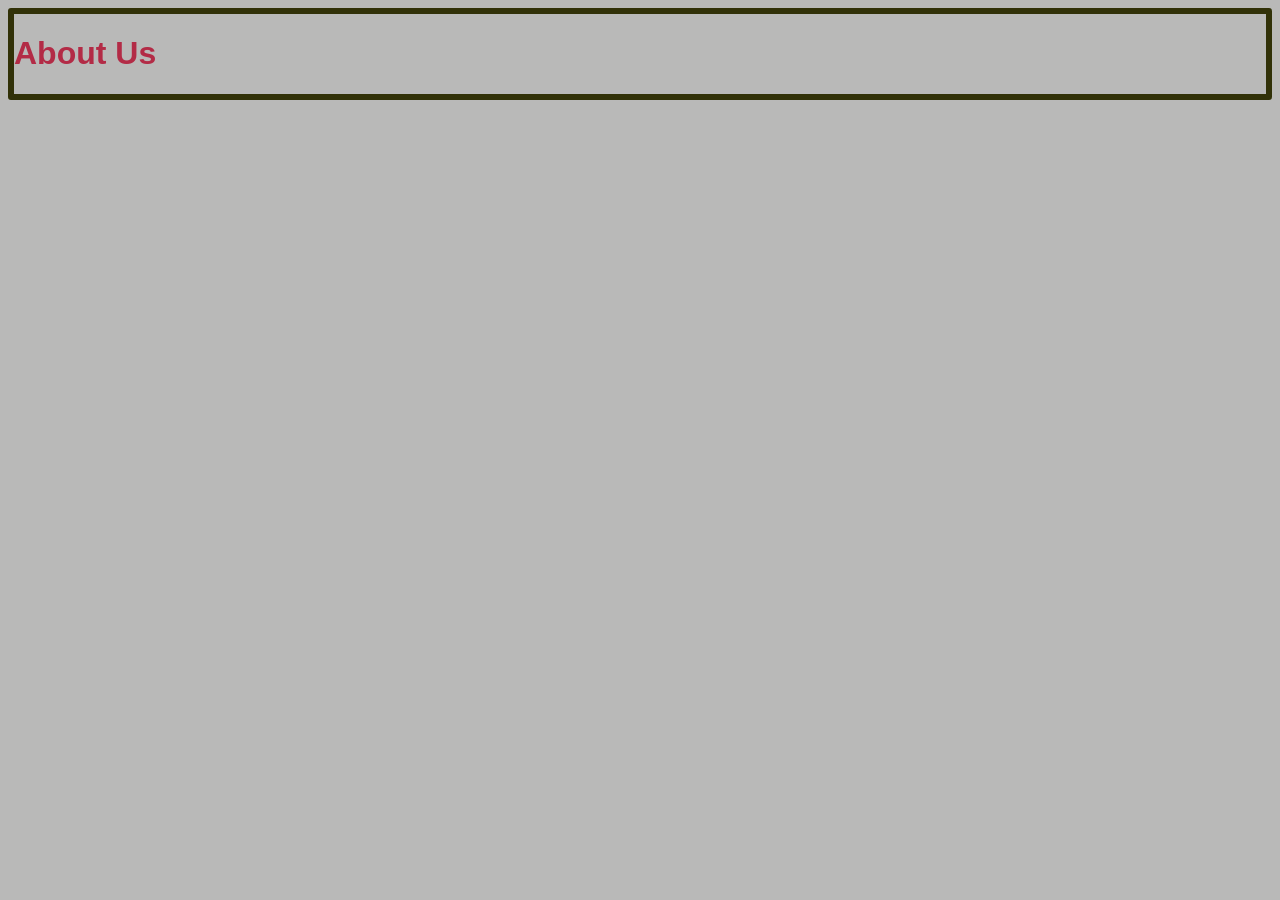
==== about.html @ 9a9ec502 "Create: About.html with heading" ====
<!DOCTYPE html>
<html lang="en">
<head>
    <meta charset="UTF-8">
    <meta http-equiv="X-UA-Compatible" content="IE=edge">
    <meta name="viewport" content="width=device-width, initial-scale=1.0">
    <link rel="stylesheet" href="Styles/main-styles.css">
    <title>About Us</title>
</head>
<body>
    <h1>About Us</h1>
</body>
</html>
---- Styles/main-styles.css ----
h1 {
    font-family: Verdana, Geneva, Tahoma, sans-serif;
    color: rgb(179, 43, 70); 
}

body {
    background-color: rgb(185, 185, 184);
    border: 6px solid rgb(49, 49, 8);
    border-radius: 3px;
}

.main-content {
    font-family: 'Courier New', Courier, monospace;
    color: rgb(9, 96, 99); 
    font-size: larger;
}
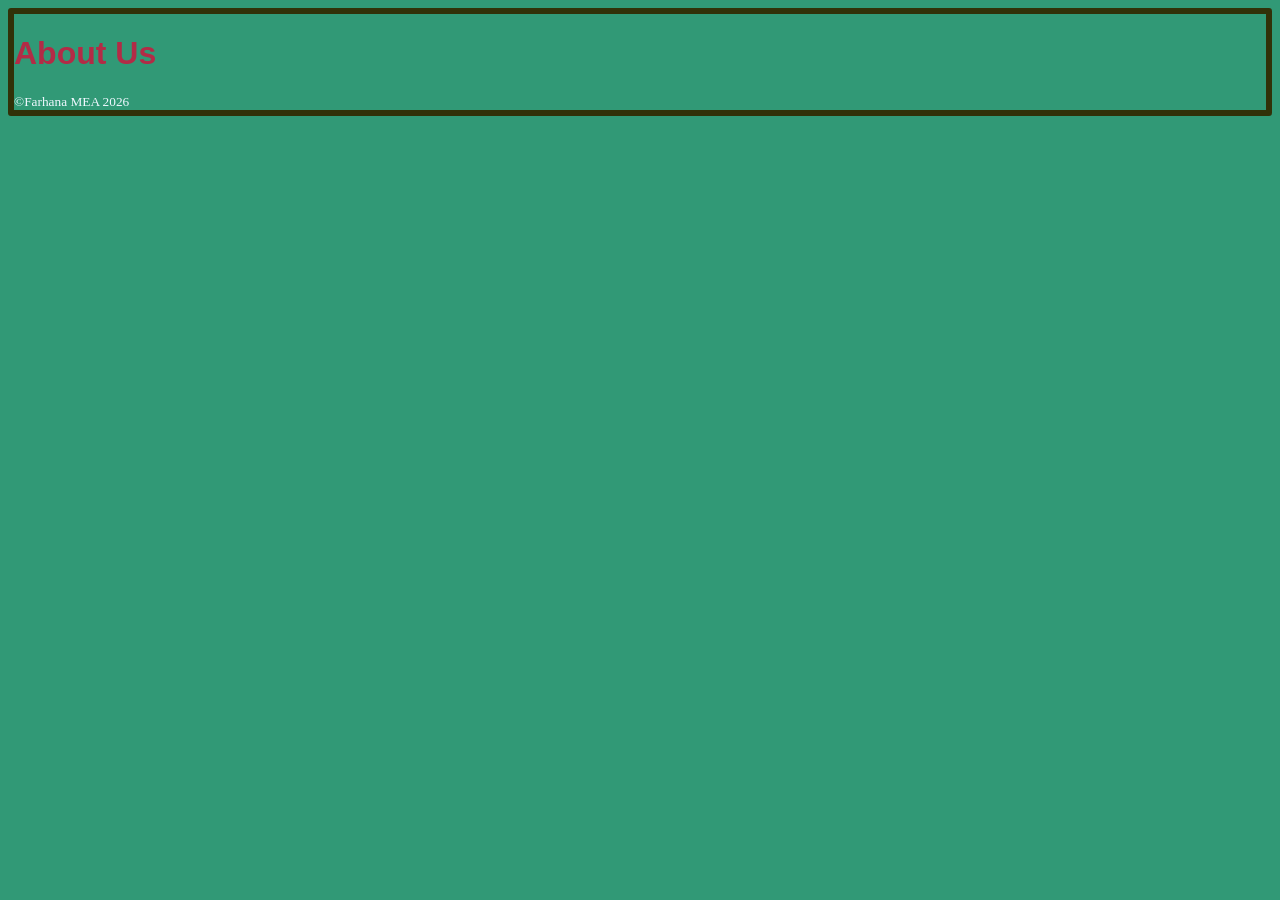
==== commit db091c8e: "Edit: footer added to page" ====
--- a/about.html
+++ b/about.html
@@ -9,5 +9,6 @@
 </head>
 <body>
     <h1>About Us</h1>
+    <footer>&copy;Farhana MEA 2026</footer>
 </body>
 </html>
--- a/Styles/main-styles.css
+++ b/Styles/main-styles.css
@@ -4,7 +4,7 @@
 }
 
 body {
-    background-color: rgb(185, 185, 184);
+    background-color: rgb(49, 153, 118);
     border: 6px solid rgb(49, 49, 8);
     border-radius: 3px;
 }
@@ -13,4 +13,8 @@
     font-family: 'Courier New', Courier, monospace;
     color: rgb(9, 96, 99); 
     font-size: larger;
+}
+
+footer {font-size: smaller;
+color: aliceblue;
 }
